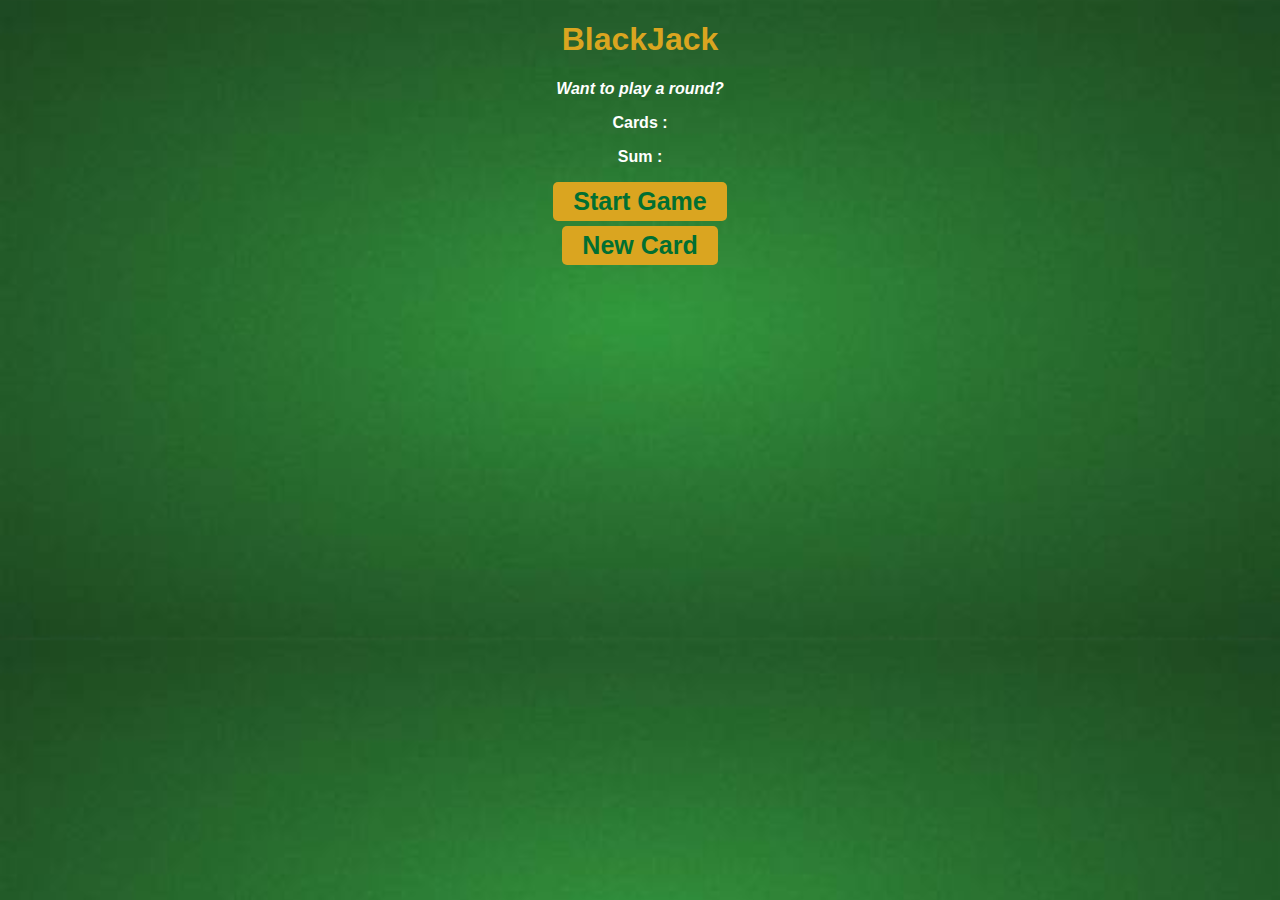
==== blackjack/index3.html @ d123f579 "blackJack and small changes in the files with the media screen" ====
<!DOCTYPE html>
<html>
    <head>
        <meta charset="UTF-8">
        <meta name="viewport" content="width=device-width, initial-scale=1.0">
        <link rel="stylesheet" href="index3.css">
    </head>

    <body>
        <h1>BlackJack</h1>
        <p id="message-el">Want to play a round?</p>
        <p id="cards-el">Cards :</p>
        <p id="sum-el">Sum :</p>
        <button onclick="startGame()">Start Game</button>
        <button onclick="newCard()">New Card</button>

        <script src="index3.js"></script>        
    </body>
</html>
---- blackjack/index3.css ----
body {
    font-family: 'Trebuchet MS', 'Lucida Sans Unicode', 'Lucida Grande', 'Lucida Sans', Arial, sans-serif;
    background-image: url(blackjack.jpg);
    background-size: cover;   
    text-align: center;
    color: white;
    font-weight: bold;
}

h1 {
    color: goldenrod;
}

#message-el {
    font-style: italic;
}

button {
    display: flex;
    margin: auto;
    margin-top: 5px;
    color: #016f32;
    font-size: 25px;
    padding: 5px 20px;
    background: goldenrod;
    border: none;
    font-weight: bold;
    border-radius: 5px;
}

@media only screen and (max-width: 786px) {
    body {
        font-size: 18px;
    }

    h1 {
        font-size: 30px;
    }

    #message-el {
        font-size: 20px;
    }

    button {
        font-size: 20px;
    }
}
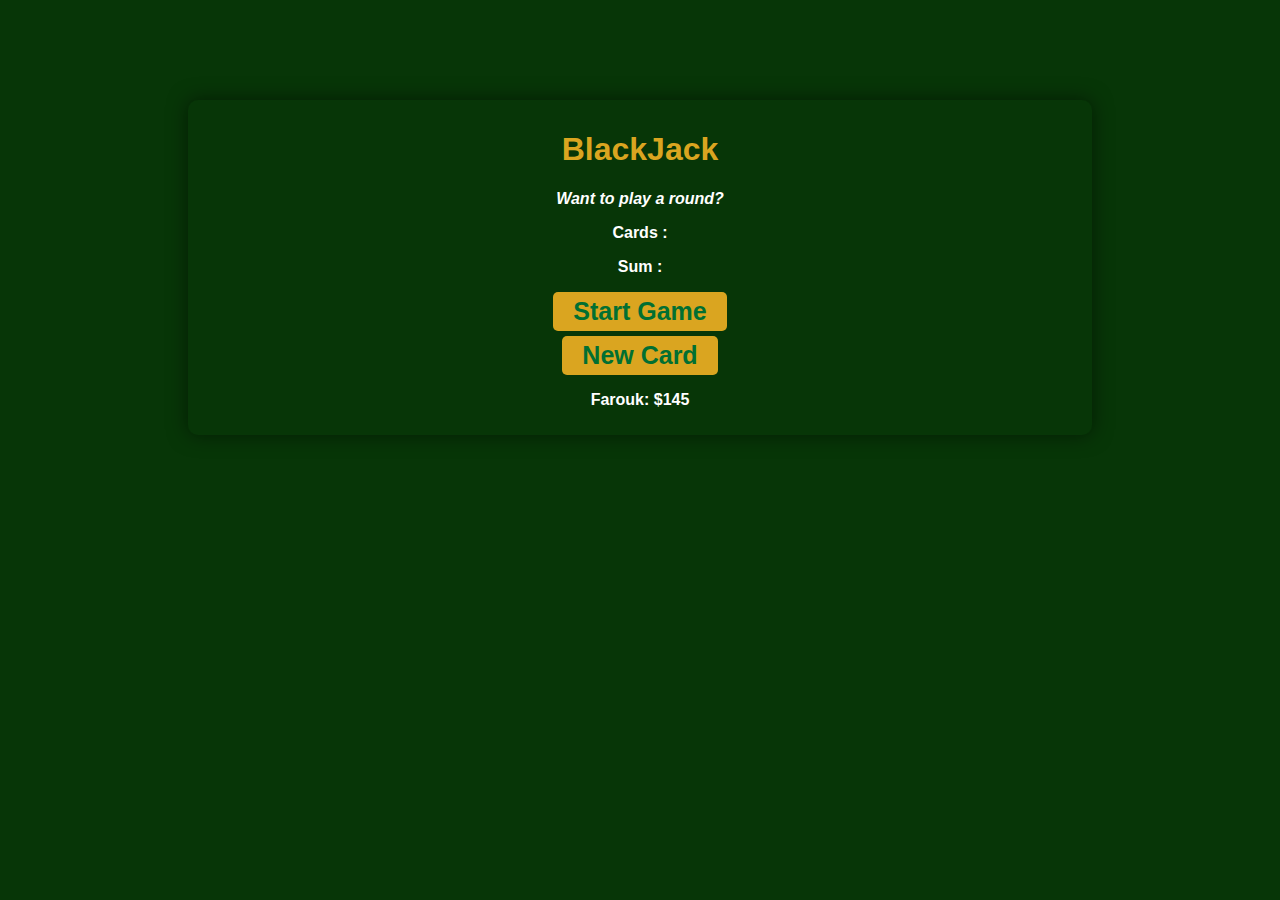
==== commit a99f2bed: "finish the blackjack game" ====
--- a/blackjack/index3.html
+++ b/blackjack/index3.html
@@ -7,12 +7,15 @@
     </head>
 
     <body>
-        <h1>BlackJack</h1>
-        <p id="message-el">Want to play a round?</p>
-        <p id="cards-el">Cards :</p>
-        <p id="sum-el">Sum :</p>
-        <button onclick="startGame()">Start Game</button>
-        <button onclick="newCard()">New Card</button>
+        <div class="container">
+            <h1>BlackJack</h1>
+            <p id="message-el">Want to play a round?</p>
+            <p id="cards-el">Cards :</p>
+            <p id="sum-el">Sum :</p>
+            <button onclick="startGame()">Start Game</button>
+            <button onclick="newCard()">New Card</button>
+            <p id="player-el"></p>
+        </div>
 
         <script src="index3.js"></script>        
     </body>
--- a/blackjack/index3.css
+++ b/blackjack/index3.css
@@ -1,10 +1,18 @@
 body {
     font-family: 'Trebuchet MS', 'Lucida Sans Unicode', 'Lucida Grande', 'Lucida Sans', Arial, sans-serif;
-    background-image: url(blackjack.jpg);
+    background: rgb(7, 54, 7);
     background-size: cover;   
     text-align: center;
     color: white;
     font-weight: bold;
+}
+
+.container {
+    box-shadow: 0 0 20px rgba(0, 0, 0, 0.5);
+    border-radius: 10px;
+    width: 70%;
+    margin: 100px auto;
+    padding: 10px; 
 }
 
 h1 {
